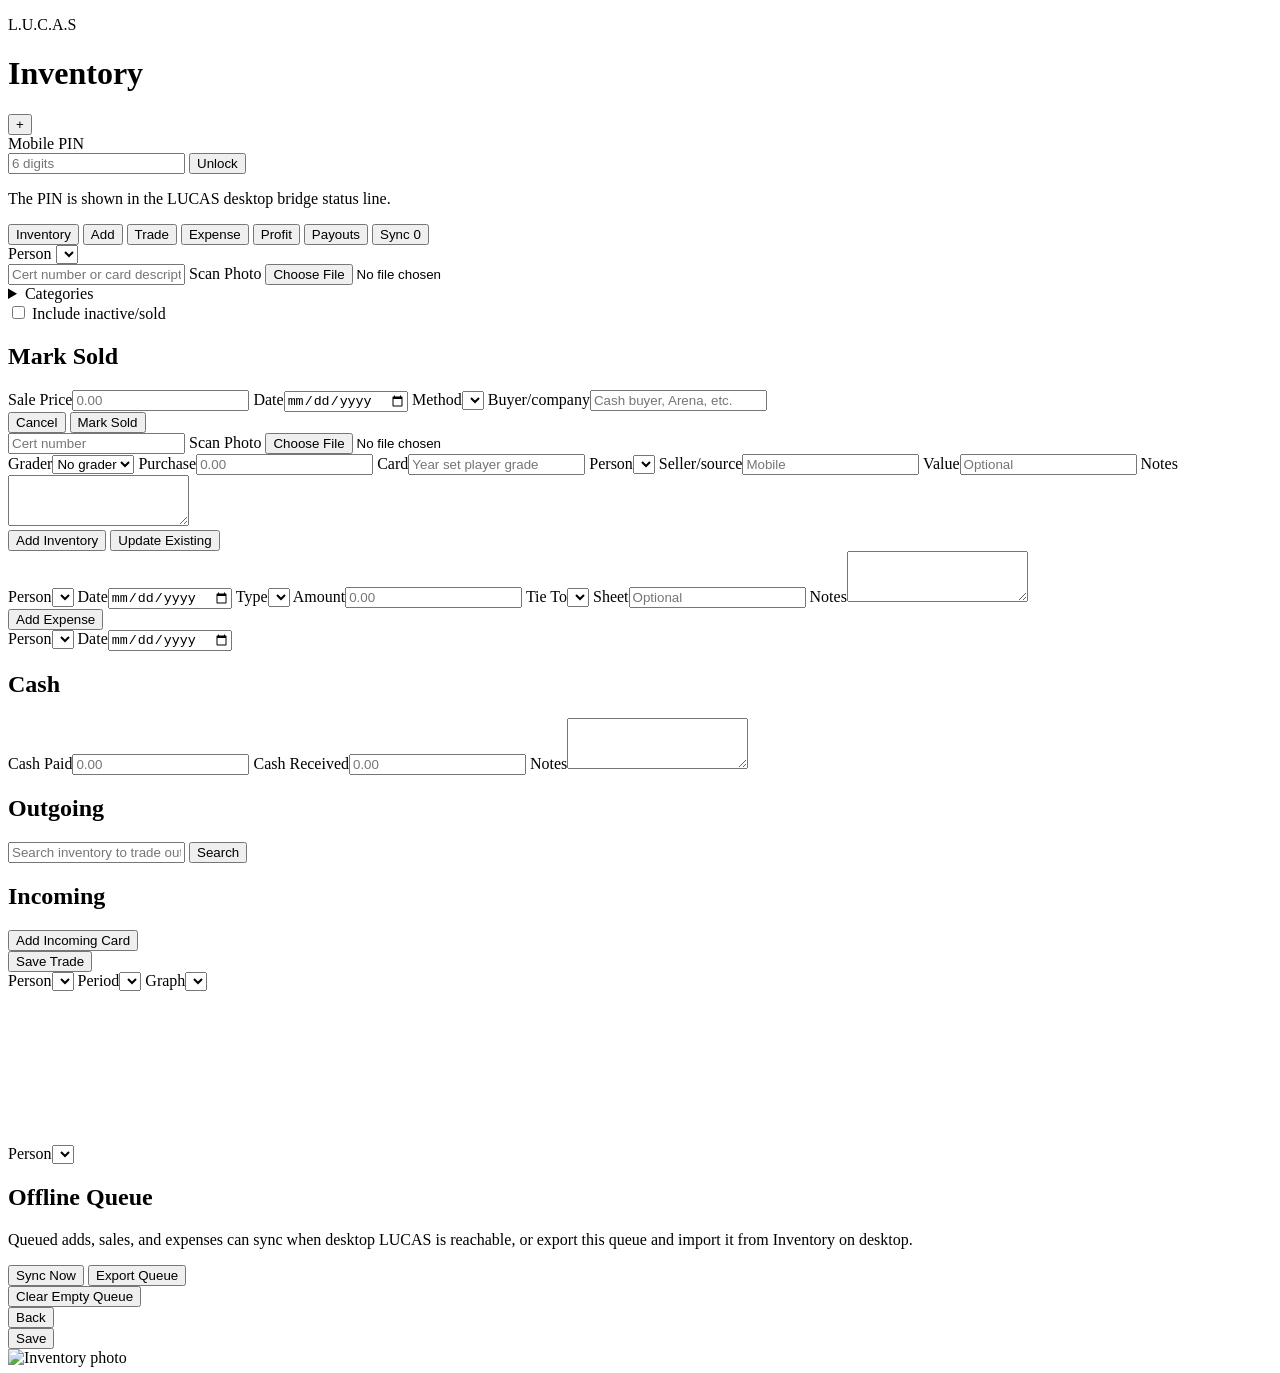
==== mobile_app/index.html @ 381cd091 "Refine mobile trade balancing" ====
<!doctype html>
<html lang="en">
  <head>
    <meta charset="utf-8">
    <meta name="viewport" content="width=device-width, initial-scale=1, viewport-fit=cover">
    <meta name="theme-color" content="#101820">
    <meta name="apple-mobile-web-app-capable" content="yes">
    <meta name="apple-mobile-web-app-title" content="LUCAS">
    <title>LUCAS Mobile</title>
    <link rel="manifest" href="/mobile/manifest.webmanifest">
    <link rel="stylesheet" href="/mobile/styles.css">
  </head>
  <body>
    <header class="topbar">
      <div>
        <p class="eyebrow">L.U.C.A.S</p>
        <h1>Inventory</h1>
      </div>
      <button id="installHelp" class="iconButton" type="button" aria-label="Install">+</button>
    </header>

    <main>
      <section id="authPanel" class="panel">
        <label for="pin">Mobile PIN</label>
        <div class="inline">
          <input id="pin" inputmode="numeric" autocomplete="one-time-code" placeholder="6 digits">
          <button id="savePin" type="button">Unlock</button>
        </div>
        <p class="hint">The PIN is shown in the LUCAS desktop bridge status line.</p>
      </section>

      <section id="appPanel" class="hidden">
        <div id="connectionBanner" class="connectionBanner hidden" role="status"></div>
        <nav class="tabs" aria-label="Inventory actions">
          <button class="tab active" data-view="search" type="button">Inventory</button>
          <button class="tab" data-view="add" type="button">Add</button>
          <button class="tab" data-view="trade" type="button">Trade</button>
          <button class="tab" data-view="expense" type="button">Expense</button>
          <button class="tab" data-view="profit" type="button">Profit</button>
          <button class="tab teamControl" data-view="payout" type="button">Payouts</button>
          <button class="tab" data-view="sync" type="button">Sync <span id="queueBadge" class="badge">0</span></button>
        </nav>

        <section id="searchView" class="view">
          <label class="personControl">Person
            <select id="personFilter"></select>
          </label>
          <div class="searchRow">
            <input id="searchInput" placeholder="Cert number or card description">
            <label class="fileButton" for="photoSearchInput">Scan Photo</label>
            <input id="photoSearchInput" class="fileInput" type="file" accept="image/*" capture="environment">
          </div>
          <div id="scanSearchStatus" class="status"></div>
          <details class="filterPanel">
            <summary>Categories</summary>
            <div class="categoryGrid" aria-label="Inventory category filters">
              <label class="checkLine"><input class="categoryFilter" type="checkbox" value="baseball"> Baseball</label>
              <label class="checkLine"><input class="categoryFilter" type="checkbox" value="basketball"> Basketball</label>
              <label class="checkLine"><input class="categoryFilter" type="checkbox" value="football"> Football</label>
              <label class="checkLine"><input class="categoryFilter" type="checkbox" value="hockey"> Hockey</label>
              <label class="checkLine"><input class="categoryFilter" type="checkbox" value="soccer"> Soccer</label>
              <label class="checkLine"><input class="categoryFilter" type="checkbox" value="pokemon"> Pokemon</label>
              <label class="checkLine"><input class="categoryFilter" type="checkbox" value="racing"> Racing</label>
              <label class="checkLine"><input class="categoryFilter" type="checkbox" value="wrestling"> Wrestling</label>
            </div>
            <button id="clearCategoryFilters" class="secondary" type="button">Clear Categories</button>
          </details>
          <label class="checkLine"><input id="includeSold" type="checkbox"> Include inactive/sold</label>
          <section id="sellPanel" class="panel inlinePanel hidden">
            <h2 id="sellTitle">Mark Sold</h2>
            <div class="grid">
              <label>Sale Price<input id="sellPrice" inputmode="decimal" placeholder="0.00"></label>
              <label>Date<input id="sellDate" type="date"></label>
              <label>Method<select id="sellMethod"></select></label>
              <label>Buyer/company<input id="sellCompany" placeholder="Cash buyer, Arena, etc."></label>
            </div>
            <div class="buttonRow">
              <button id="cancelSell" class="secondary" type="button">Cancel</button>
              <button id="confirmSell" class="primary" type="button">Mark Sold</button>
            </div>
            <div id="sellStatus" class="status"></div>
          </section>
          <div id="results" class="results"></div>
        </section>

        <section id="addView" class="view hidden">
          <div class="scanBlock">
            <input id="certNumber" inputmode="numeric" placeholder="Cert number">
            <label class="fileButton" for="photoAddInput">Scan Photo</label>
            <input id="photoAddInput" class="fileInput" type="file" accept="image/*" capture="environment">
          </div>
          <div id="scanAddStatus" class="status"></div>
          <div class="grid">
            <label>Grader<select id="grader">
              <option value="">No grader</option>
              <option value="PSA">PSA</option>
              <option value="BGS">BGS</option>
              <option value="CGC">CGC</option>
              <option value="SGC">SGC</option>
            </select></label>
            <label>Purchase<input id="purchasePrice" inputmode="decimal" placeholder="0.00"></label>
            <label>Card<input id="cardTitle" placeholder="Year set player grade"></label>
            <label class="personControl">Person<select id="assignedPerson"></select></label>
            <label>Seller/source<input id="source" placeholder="Mobile"></label>
            <label>Value<input id="inventoryValue" inputmode="decimal" placeholder="Optional"></label>
            <label>Notes<textarea id="notes" rows="3"></textarea></label>
          </div>
          <button id="addInventory" class="primary" type="button">Add Inventory</button>
          <button id="updateDuplicate" class="secondary hidden" type="button">Update Existing</button>
          <div id="addStatus" class="status"></div>
        </section>

        <section id="expenseView" class="view hidden">
          <div class="grid">
            <label class="personControl">Person<select id="expensePerson"></select></label>
            <label>Date<input id="expenseDate" type="date"></label>
            <label>Type<select id="expenseType"></select></label>
            <label>Amount<input id="expenseAmount" inputmode="decimal" placeholder="0.00"></label>
            <label>Tie To<select id="expenseRelatedType"></select></label>
            <label>Sheet<input id="expenseSheet" placeholder="Optional"></label>
            <label>Notes<textarea id="expenseNotes" rows="3"></textarea></label>
          </div>
          <button id="addExpense" class="primary" type="button">Add Expense</button>
          <div id="expenseStatus" class="status"></div>
        </section>

        <section id="tradeView" class="view hidden">
          <div class="grid">
            <label class="personControl">Person<select id="tradePerson"></select></label>
            <label>Date<input id="tradeDate" type="date"></label>
          </div>
          <section class="panel inlinePanel">
            <h2>Cash</h2>
            <div class="grid">
              <label>Cash Paid<input id="tradeCashPaid" inputmode="decimal" placeholder="0.00"></label>
              <label>Cash Received<input id="tradeCashReceived" inputmode="decimal" placeholder="0.00"></label>
              <label>Notes<textarea id="tradeNotes" rows="3"></textarea></label>
            </div>
            <div id="tradeSummary" class="status"></div>
          </section>
          <section class="panel inlinePanel">
            <h2>Outgoing</h2>
            <div class="searchRow">
              <input id="tradeSearchInput" placeholder="Search inventory to trade out">
              <button id="tradeSearchButton" class="secondary" type="button">Search</button>
            </div>
            <div id="tradeOutgoingList" class="results compact"></div>
            <div id="tradeSearchResults" class="results compact"></div>
          </section>
          <section class="panel inlinePanel">
            <h2>Incoming</h2>
            <div id="tradeIncomingRows" class="tradeRows"></div>
            <button id="addTradeIncoming" class="secondary" type="button">Add Incoming Card</button>
          </section>
          <section class="panel inlinePanel">
            <button id="saveTrade" class="primary" type="button">Save Trade</button>
            <div id="tradeStatus" class="status"></div>
          </section>
        </section>

        <section id="profitView" class="view hidden">
          <div class="controlGrid">
            <label class="personControl">Person<select id="profitPerson"></select></label>
            <label>Period<select id="profitPeriod"></select></label>
            <label>Graph<select id="profitGraph"></select></label>
          </div>
          <div id="profitCards" class="metricGrid"></div>
          <svg id="profitChart" class="chart" role="img" aria-label="Profit graph"></svg>
          <div id="profitRecent" class="results"></div>
        </section>

        <section id="payoutView" class="view hidden">
          <label class="personControl">Person<select id="payoutPerson"></select></label>
          <div id="payoutCards" class="metricGrid"></div>
          <div id="payoutSummary" class="results"></div>
          <div id="payoutDetails" class="results compact"></div>
        </section>

        <section id="syncView" class="view hidden">
          <section class="panel inlinePanel">
            <h2>Offline Queue</h2>
            <p class="hint">Queued adds, sales, and expenses can sync when desktop LUCAS is reachable, or export this queue and import it from Inventory on desktop.</p>
            <div class="buttonRow">
              <button id="syncQueue" class="primary" type="button">Sync Now</button>
              <button id="exportQueue" class="secondary" type="button">Export Queue</button>
            </div>
            <button id="clearAppliedQueue" class="secondary" type="button">Clear Empty Queue</button>
            <div id="syncStatus" class="status"></div>
          </section>
          <div id="queueList" class="results"></div>
        </section>
      </section>
    </main>

    <section id="photoViewer" class="photoViewer hidden" aria-modal="true" role="dialog" aria-label="Inventory photo viewer">
      <div class="photoViewerBar">
        <button id="closePhotoViewer" class="secondary" type="button">Back</button>
        <div id="photoViewerTitle" class="photoViewerTitle"></div>
        <button id="savePhotoViewer" class="secondary" type="button">Save</button>
      </div>
      <div class="photoViewerCanvas">
        <img id="photoViewerImage" alt="Inventory photo">
      </div>
    </section>

    <script src="/mobile/app.js" defer></script>
  </body>
</html>
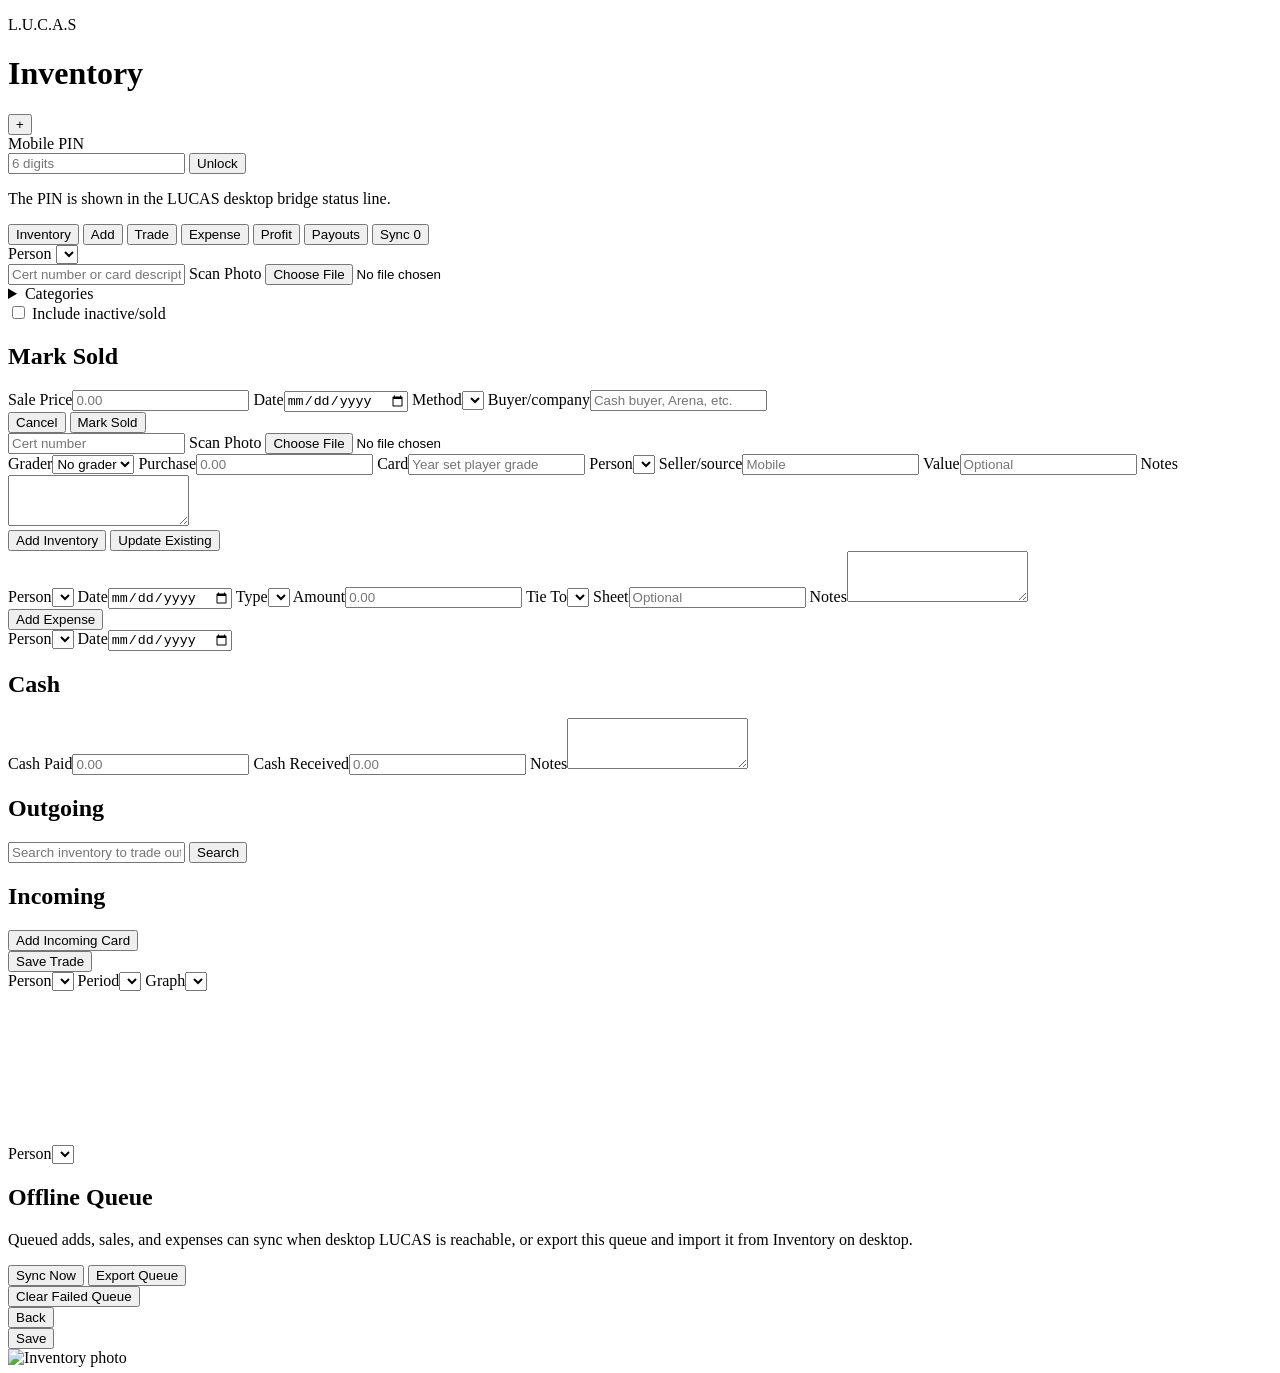
==== commit 3dea753e: "Clear stale duplicate mobile queue adds" ====
--- a/mobile_app/index.html
+++ b/mobile_app/index.html
@@ -184,7 +184,7 @@
               <button id="syncQueue" class="primary" type="button">Sync Now</button>
               <button id="exportQueue" class="secondary" type="button">Export Queue</button>
             </div>
-            <button id="clearAppliedQueue" class="secondary" type="button">Clear Empty Queue</button>
+            <button id="clearAppliedQueue" class="secondary" type="button">Clear Failed Queue</button>
             <div id="syncStatus" class="status"></div>
           </section>
           <div id="queueList" class="results"></div>
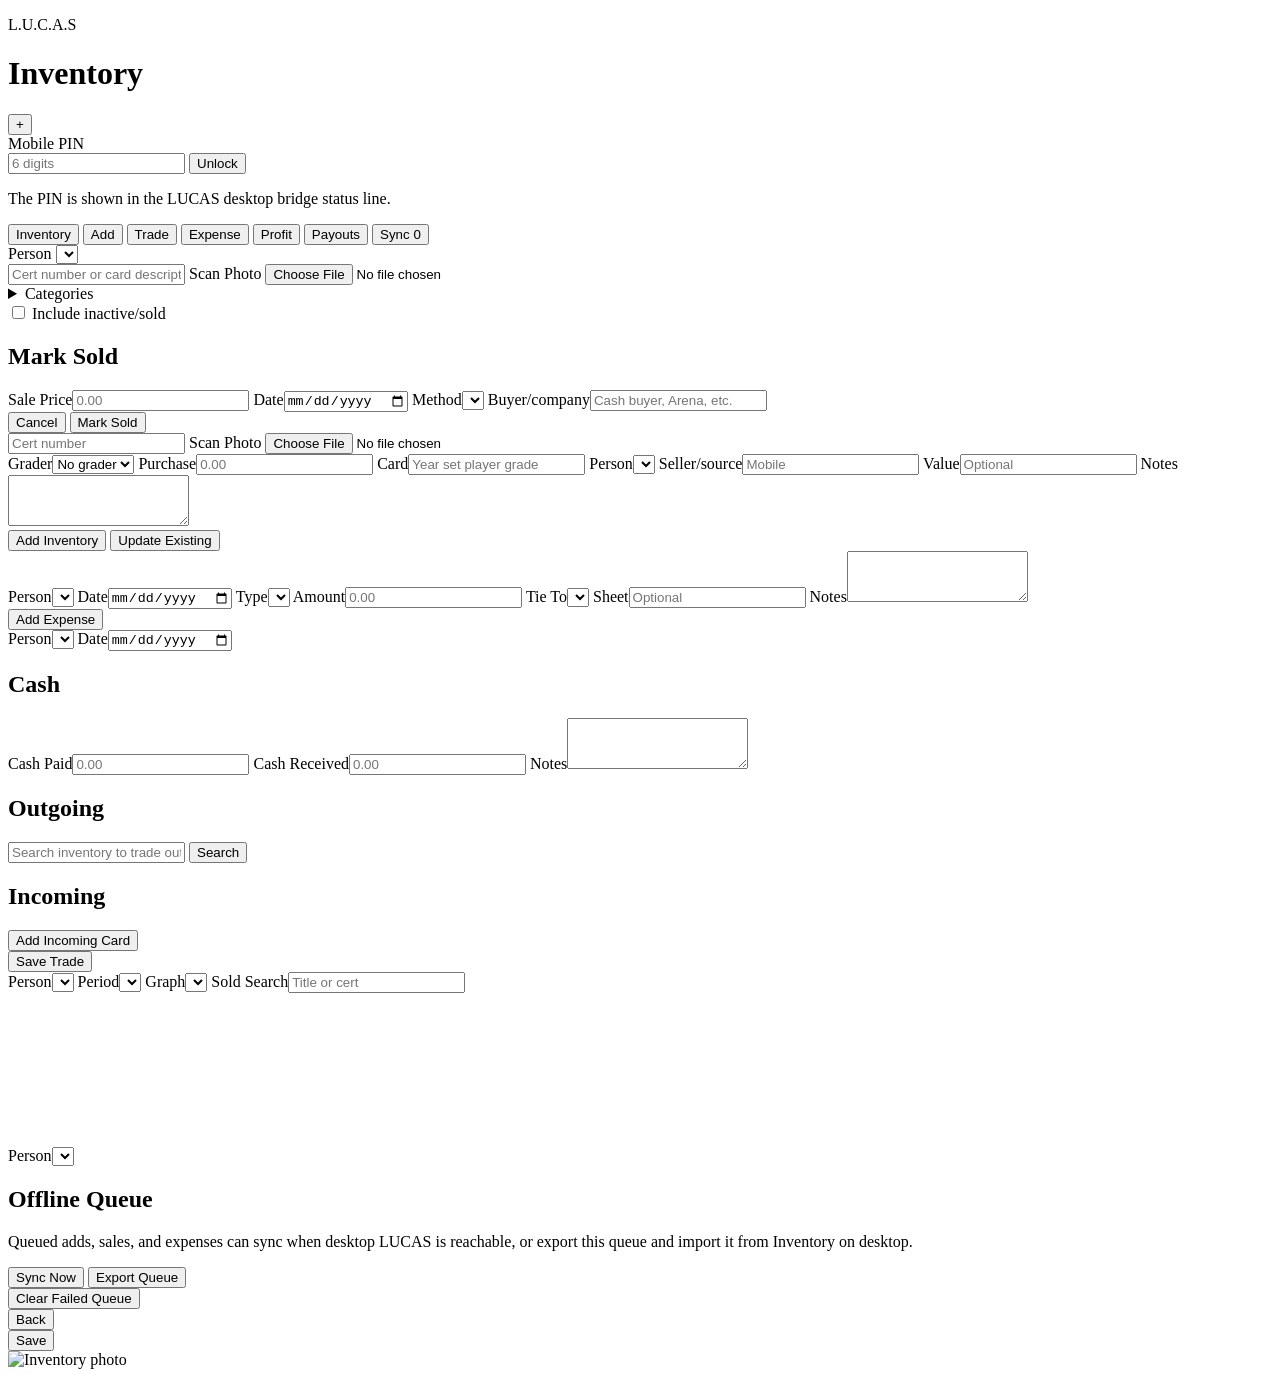
==== commit 71d0746c: "Add mobile profit refund controls" ====
--- a/mobile_app/index.html
+++ b/mobile_app/index.html
@@ -163,6 +163,7 @@
             <label class="personControl">Person<select id="profitPerson"></select></label>
             <label>Period<select id="profitPeriod"></select></label>
             <label>Graph<select id="profitGraph"></select></label>
+            <label>Sold Search<input id="profitSearch" type="search" placeholder="Title or cert"></label>
           </div>
           <div id="profitCards" class="metricGrid"></div>
           <svg id="profitChart" class="chart" role="img" aria-label="Profit graph"></svg>
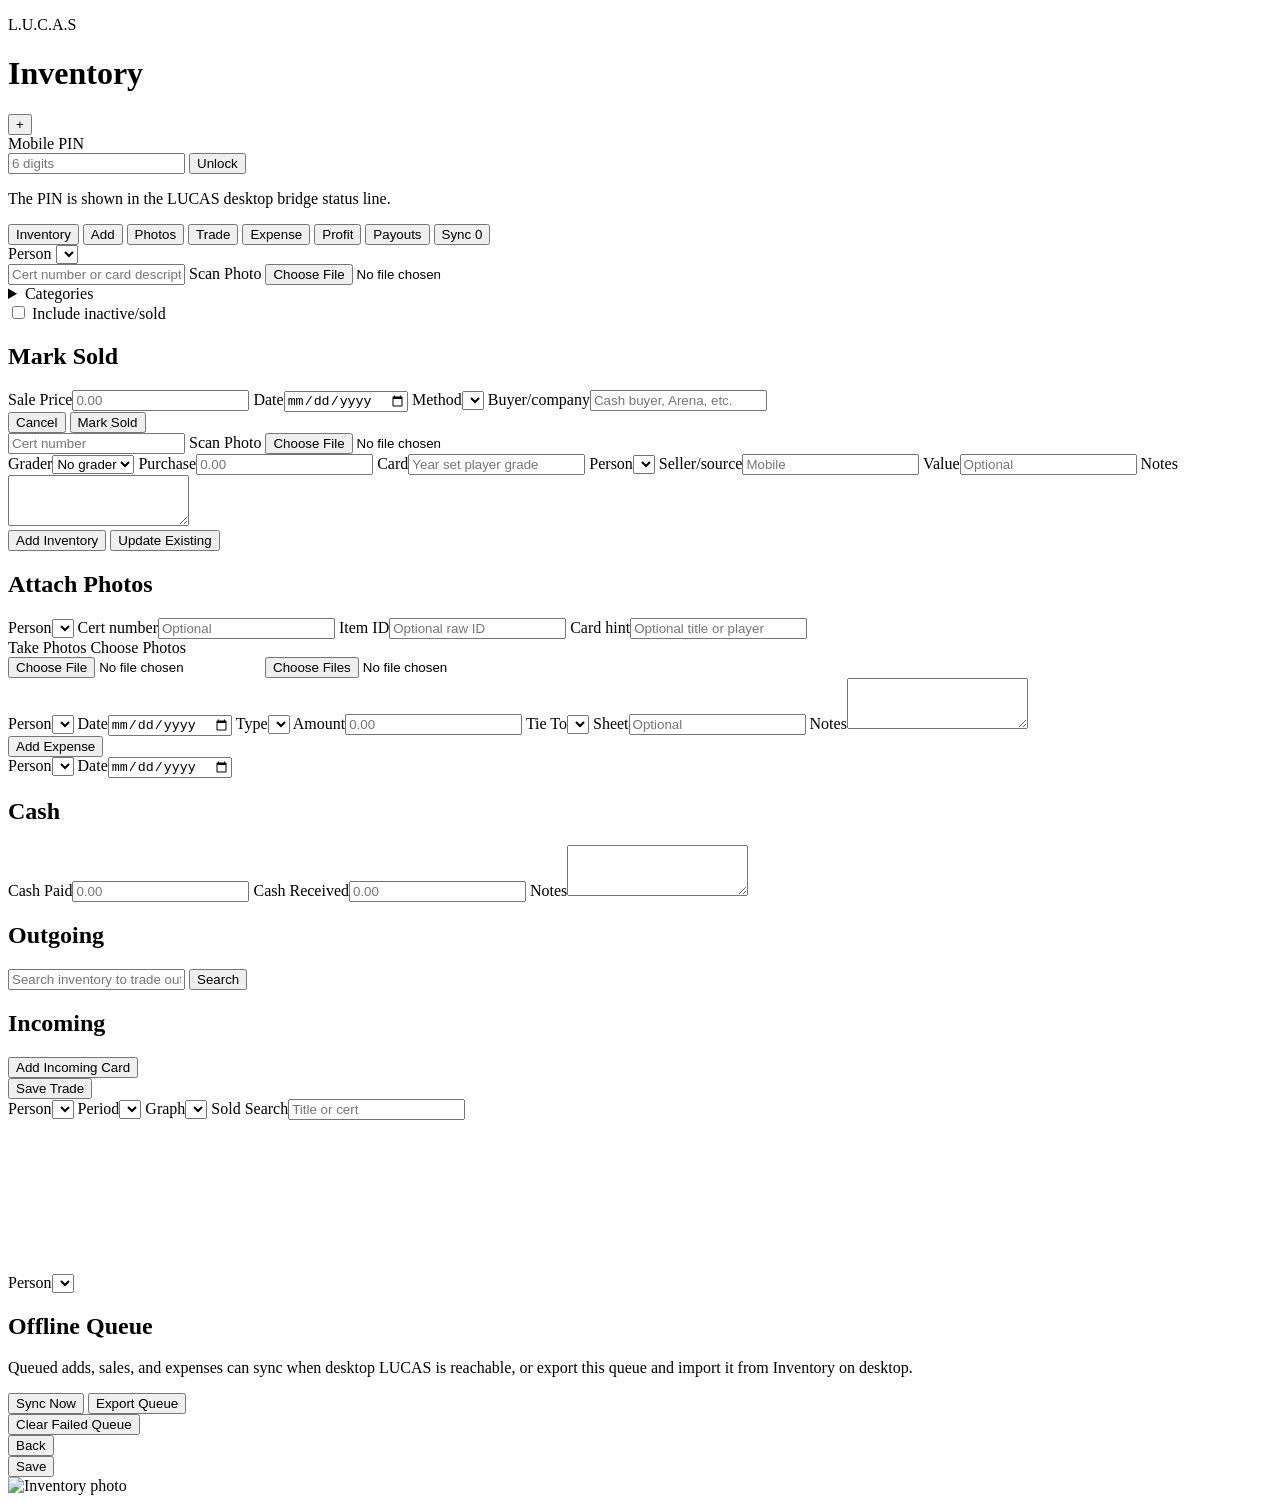
==== commit bca262ae: "Add mobile shared photo uploads" ====
--- a/mobile_app/index.html
+++ b/mobile_app/index.html
@@ -34,6 +34,7 @@
         <nav class="tabs" aria-label="Inventory actions">
           <button class="tab active" data-view="search" type="button">Inventory</button>
           <button class="tab" data-view="add" type="button">Add</button>
+          <button class="tab" data-view="photos" type="button">Photos</button>
           <button class="tab" data-view="trade" type="button">Trade</button>
           <button class="tab" data-view="expense" type="button">Expense</button>
           <button class="tab" data-view="profit" type="button">Profit</button>
@@ -110,6 +111,26 @@
           <div id="addStatus" class="status"></div>
         </section>
 
+        <section id="photosView" class="view hidden">
+          <section class="panel inlinePanel">
+            <h2>Attach Photos</h2>
+            <div class="grid">
+              <label class="personControl">Person<select id="photoUploadPerson"></select></label>
+              <label>Cert number<input id="photoUploadCert" inputmode="numeric" placeholder="Optional"></label>
+              <label>Item ID<input id="photoUploadItemId" placeholder="Optional raw ID"></label>
+              <label>Card hint<input id="photoUploadHint" placeholder="Optional title or player"></label>
+            </div>
+            <div class="buttonRow">
+              <label class="fileButton" for="photoUploadInput">Take Photos</label>
+              <label class="fileButton" for="photoUploadGalleryInput">Choose Photos</label>
+            </div>
+            <input id="photoUploadInput" class="fileInput" type="file" accept="image/*" capture="environment">
+            <input id="photoUploadGalleryInput" class="fileInput" type="file" accept="image/*" multiple>
+            <div id="photoUploadStatus" class="status"></div>
+          </section>
+          <div id="photoUploadList" class="results compact"></div>
+        </section>
+
         <section id="expenseView" class="view hidden">
           <div class="grid">
             <label class="personControl">Person<select id="expensePerson"></select></label>
@@ -153,6 +174,7 @@
             <button id="addTradeIncoming" class="secondary" type="button">Add Incoming Card</button>
           </section>
           <section class="panel inlinePanel">
+            <div id="tradeBalanceBanner" class="tradeBalanceBanner"></div>
             <button id="saveTrade" class="primary" type="button">Save Trade</button>
             <div id="tradeStatus" class="status"></div>
           </section>
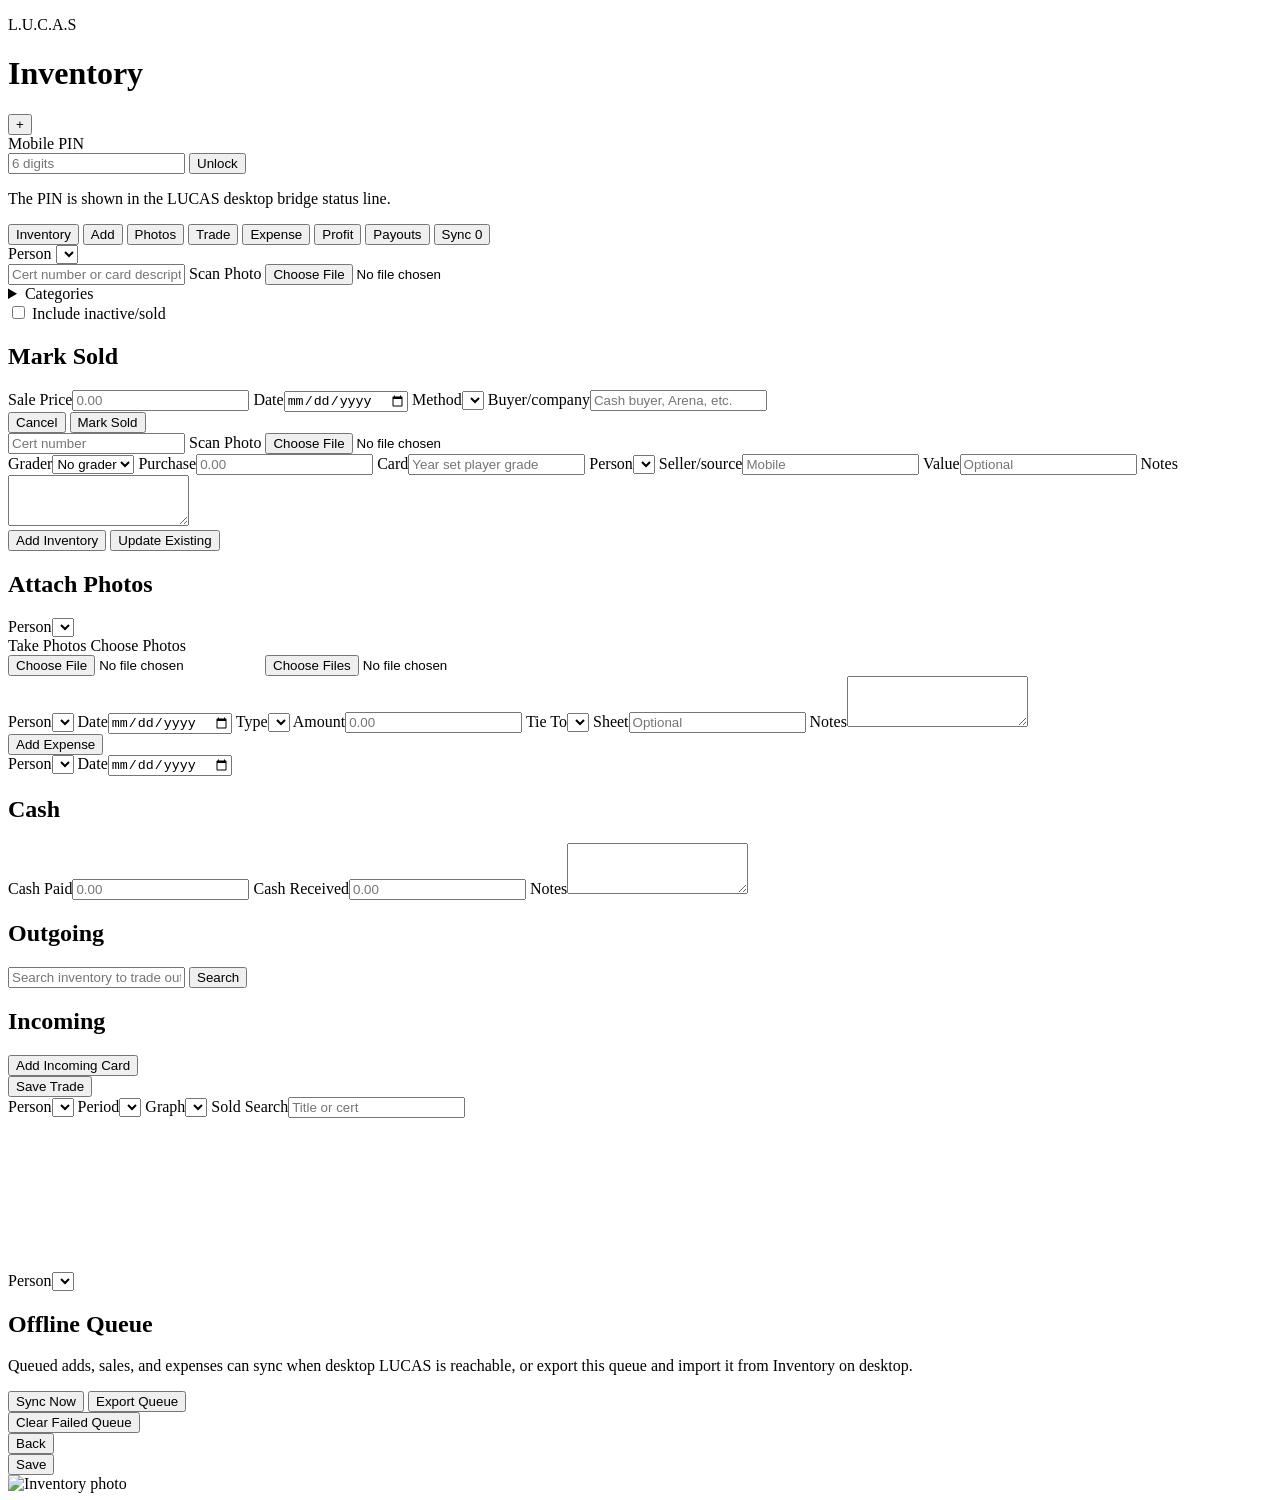
==== commit 9136f106: "Make mobile photo upload desktop-scan only" ====
--- a/mobile_app/index.html
+++ b/mobile_app/index.html
@@ -116,9 +116,6 @@
             <h2>Attach Photos</h2>
             <div class="grid">
               <label class="personControl">Person<select id="photoUploadPerson"></select></label>
-              <label>Cert number<input id="photoUploadCert" inputmode="numeric" placeholder="Optional"></label>
-              <label>Item ID<input id="photoUploadItemId" placeholder="Optional raw ID"></label>
-              <label>Card hint<input id="photoUploadHint" placeholder="Optional title or player"></label>
             </div>
             <div class="buttonRow">
               <label class="fileButton" for="photoUploadInput">Take Photos</label>
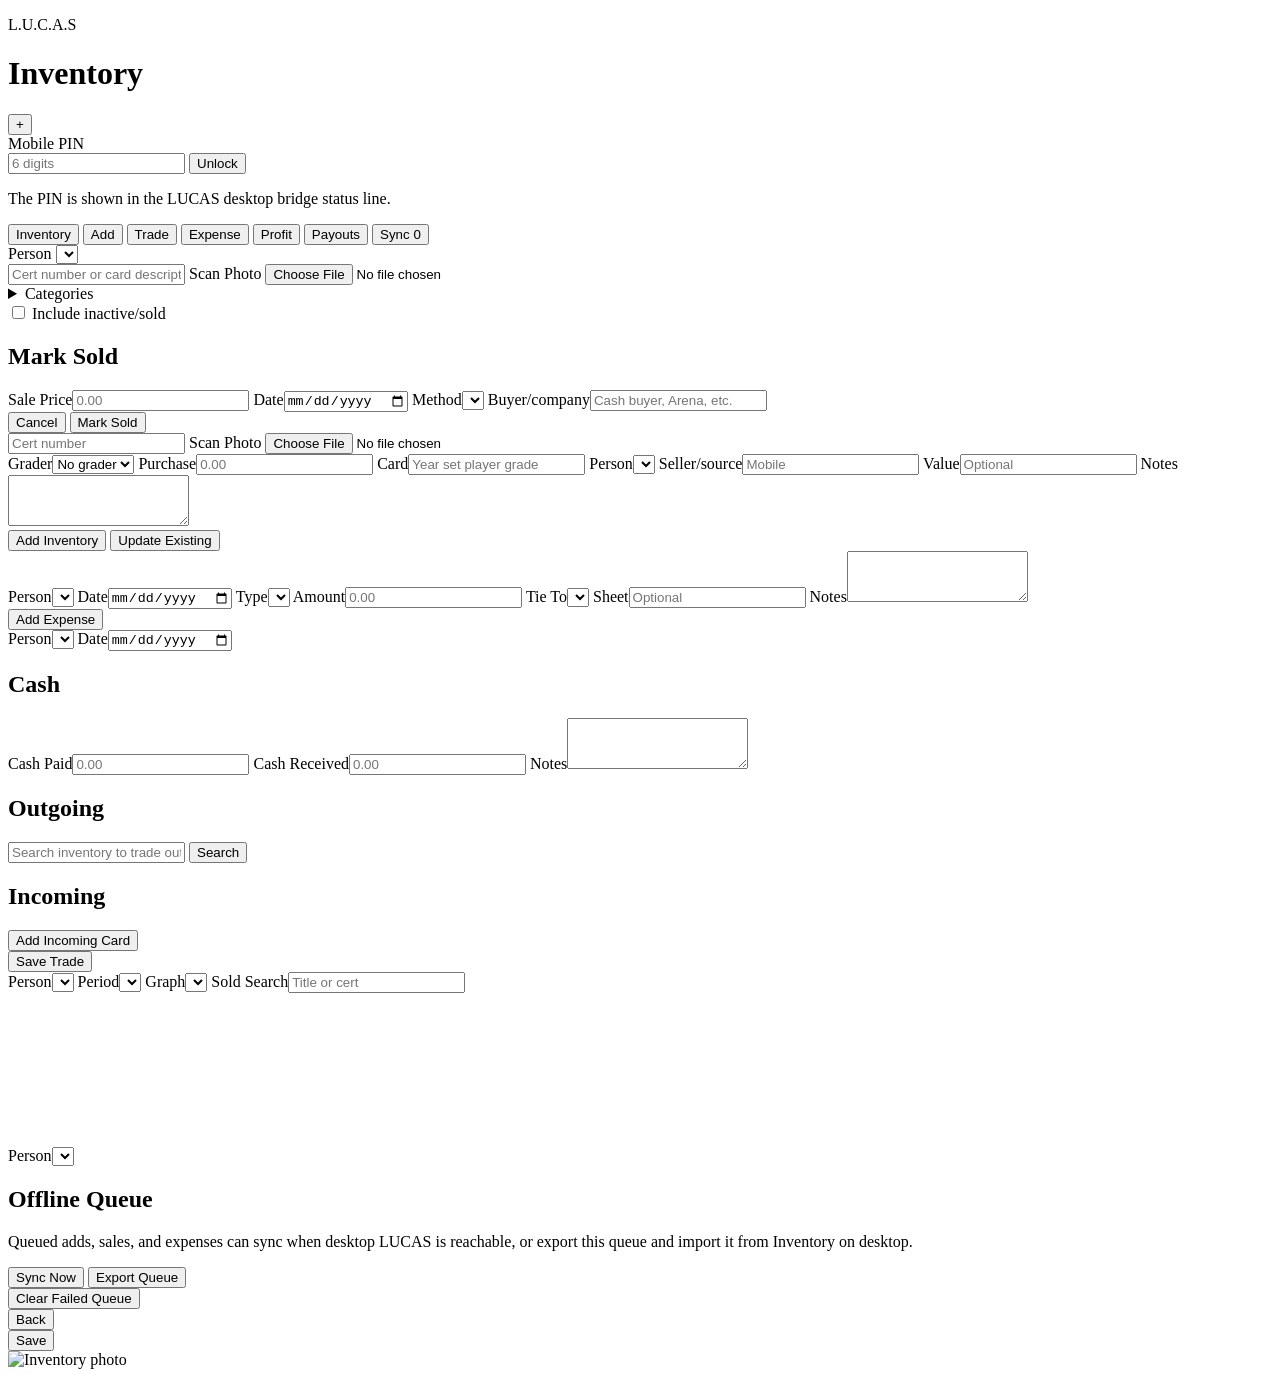
==== commit 1b597da9: "Revert "Merge mobile eBay branch into main" This reverts commit d23245b653f69a33728dc4273b8d00238131" ====
--- a/mobile_app/index.html
+++ b/mobile_app/index.html
@@ -34,7 +34,6 @@
         <nav class="tabs" aria-label="Inventory actions">
           <button class="tab active" data-view="search" type="button">Inventory</button>
           <button class="tab" data-view="add" type="button">Add</button>
-          <button class="tab" data-view="photos" type="button">Photos</button>
           <button class="tab" data-view="trade" type="button">Trade</button>
           <button class="tab" data-view="expense" type="button">Expense</button>
           <button class="tab" data-view="profit" type="button">Profit</button>
@@ -111,23 +110,6 @@
           <div id="addStatus" class="status"></div>
         </section>
 
-        <section id="photosView" class="view hidden">
-          <section class="panel inlinePanel">
-            <h2>Attach Photos</h2>
-            <div class="grid">
-              <label class="personControl">Person<select id="photoUploadPerson"></select></label>
-            </div>
-            <div class="buttonRow">
-              <label class="fileButton" for="photoUploadInput">Take Photos</label>
-              <label class="fileButton" for="photoUploadGalleryInput">Choose Photos</label>
-            </div>
-            <input id="photoUploadInput" class="fileInput" type="file" accept="image/*" capture="environment">
-            <input id="photoUploadGalleryInput" class="fileInput" type="file" accept="image/*" multiple>
-            <div id="photoUploadStatus" class="status"></div>
-          </section>
-          <div id="photoUploadList" class="results compact"></div>
-        </section>
-
         <section id="expenseView" class="view hidden">
           <div class="grid">
             <label class="personControl">Person<select id="expensePerson"></select></label>
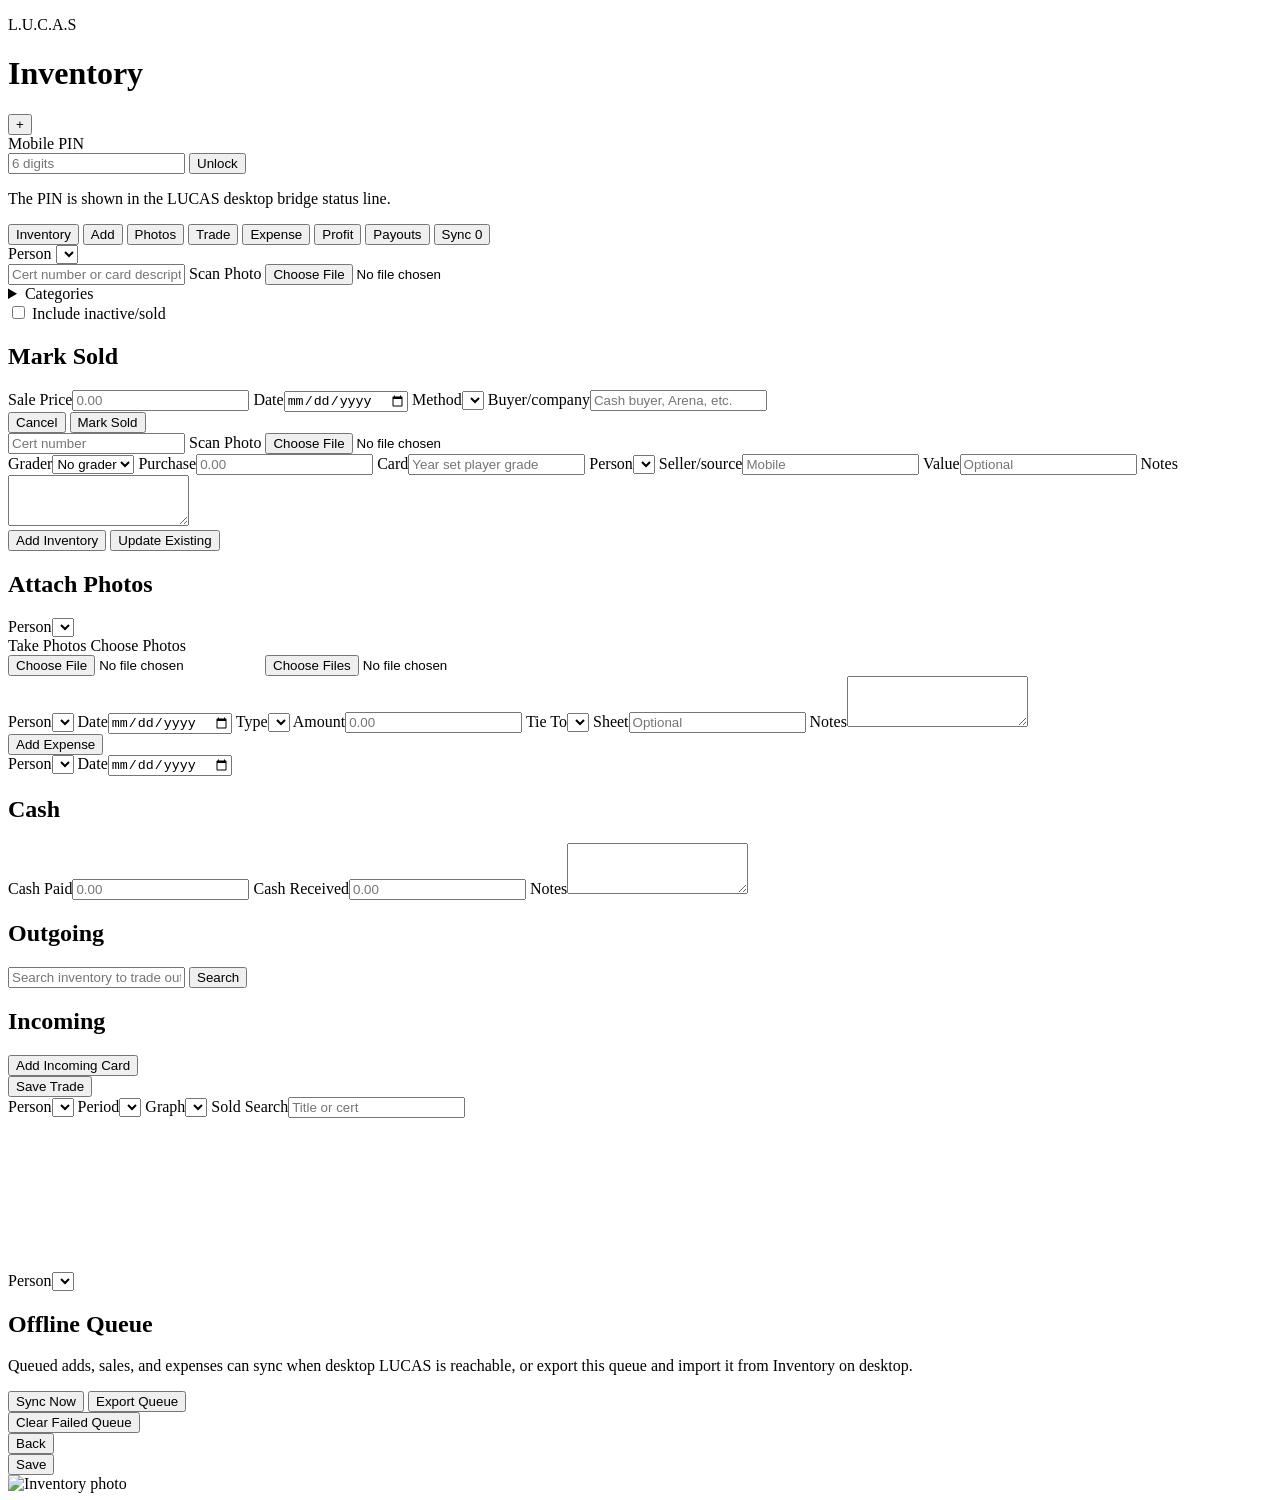
==== commit ecaebf26: "Sync inventory photo lifecycle and mobile UI fixes" ====
--- a/mobile_app/index.html
+++ b/mobile_app/index.html
@@ -34,6 +34,7 @@
         <nav class="tabs" aria-label="Inventory actions">
           <button class="tab active" data-view="search" type="button">Inventory</button>
           <button class="tab" data-view="add" type="button">Add</button>
+          <button class="tab" data-view="photos" type="button">Photos</button>
           <button class="tab" data-view="trade" type="button">Trade</button>
           <button class="tab" data-view="expense" type="button">Expense</button>
           <button class="tab" data-view="profit" type="button">Profit</button>
@@ -110,6 +111,23 @@
           <div id="addStatus" class="status"></div>
         </section>
 
+        <section id="photosView" class="view hidden">
+          <section class="panel inlinePanel">
+            <h2>Attach Photos</h2>
+            <div class="grid">
+              <label class="personControl">Person<select id="photoUploadPerson"></select></label>
+            </div>
+            <div class="buttonRow">
+              <label class="fileButton" for="photoUploadInput">Take Photos</label>
+              <label class="fileButton" for="photoUploadGalleryInput">Choose Photos</label>
+            </div>
+            <input id="photoUploadInput" class="fileInput" type="file" accept="image/*" capture="environment">
+            <input id="photoUploadGalleryInput" class="fileInput" type="file" accept="image/*" multiple>
+            <div id="photoUploadStatus" class="status"></div>
+          </section>
+          <div id="photoUploadList" class="results compact"></div>
+        </section>
+
         <section id="expenseView" class="view hidden">
           <div class="grid">
             <label class="personControl">Person<select id="expensePerson"></select></label>
